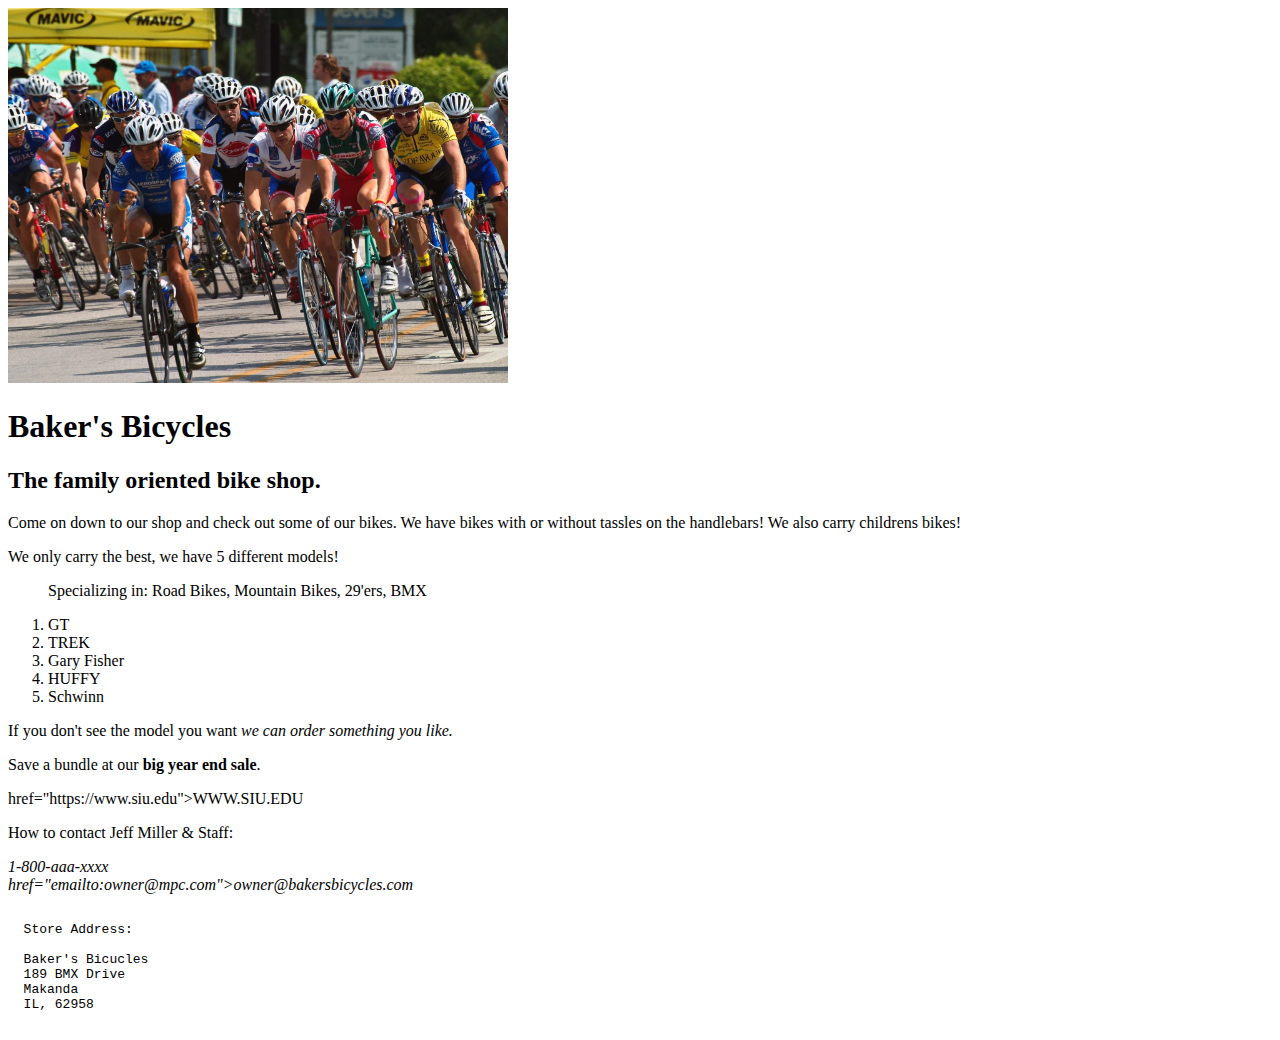
==== index.htm @ 4a3900c2 "Update index.htm" ====
<!DOCTYPE html>
<!--@author sydni baker, Bakers Bicycle Index Page
Southern Illinois University Developed: 01/22/25 Tested 01/22/25
No errors on https://validator.w3.org/ or https://jigsaw.w3.org/css-validator/
-->

<!--Comment Header for my website -->
<html lang="en-US">
  <head>
    <link rel='stylesheet' href='index.css' type=text/>
    <meta charset="utf-8">
    <title>Baker's Bicycle Site</title>
    <meta name="description" content="A small bike shop with 5 different brands of bikes">  <meta name="keywords" content"miller, Pro, cycle, Trek, GT, BMX, Road Bikes, 29'ers">
  </head>

  <body>
    <header>
      <img src="images/Bicycles.png" alt="MPC Logo" width="500">
    </header>
      <h1>Baker's Bicycles</h1>
      <h2>The family oriented bike shop.</h2>
      <p>Come on down to our shop and check out some of our bikes. We have bikes with or without tassles on the handlebars! We also carry childrens bikes!</p>

    
    <p>We only carry the best, we have 5 different models!</p>
    <!--block quote-->
    <blockquote>Specializing in: Road Bikes, Mountain Bikes, 29'ers, BMX
    </blockquote>
    <!--list of bikes-->
    <ol>
      <li>GT</li> <li>TREK</li>  <li>Gary Fisher</li>  <li>HUFFY</li>  <li>Schwinn</li>
    </ol>
    <!--inline element-->
    <p>If you don't see the model you want <em>we can order something you like.</em></p>
    <p>Save a bundle at our <strong>big year end sale</strong>.</p>
    <!--not sure waht "school" you were referring to, but here is a link :)-->
    <a> href="https://www.siu.edu">WWW.SIU.EDU</a> 

    <p>How to contact Jeff Miller &amp; Staff:</p><address>1-800-aaa-xxxx<br>
    <a> href="emailto:owner@mpc.com">owner@bakersbicycles.com</a>  </address>
    
    <pre>
<!--my address-->
  Store Address:

  Baker's Bicucles
  189 BMX Drive
  Makanda
  IL, 62958
    </pre>


    
  </body>

</html>
---- index.css ----
h1 {color: blue;}
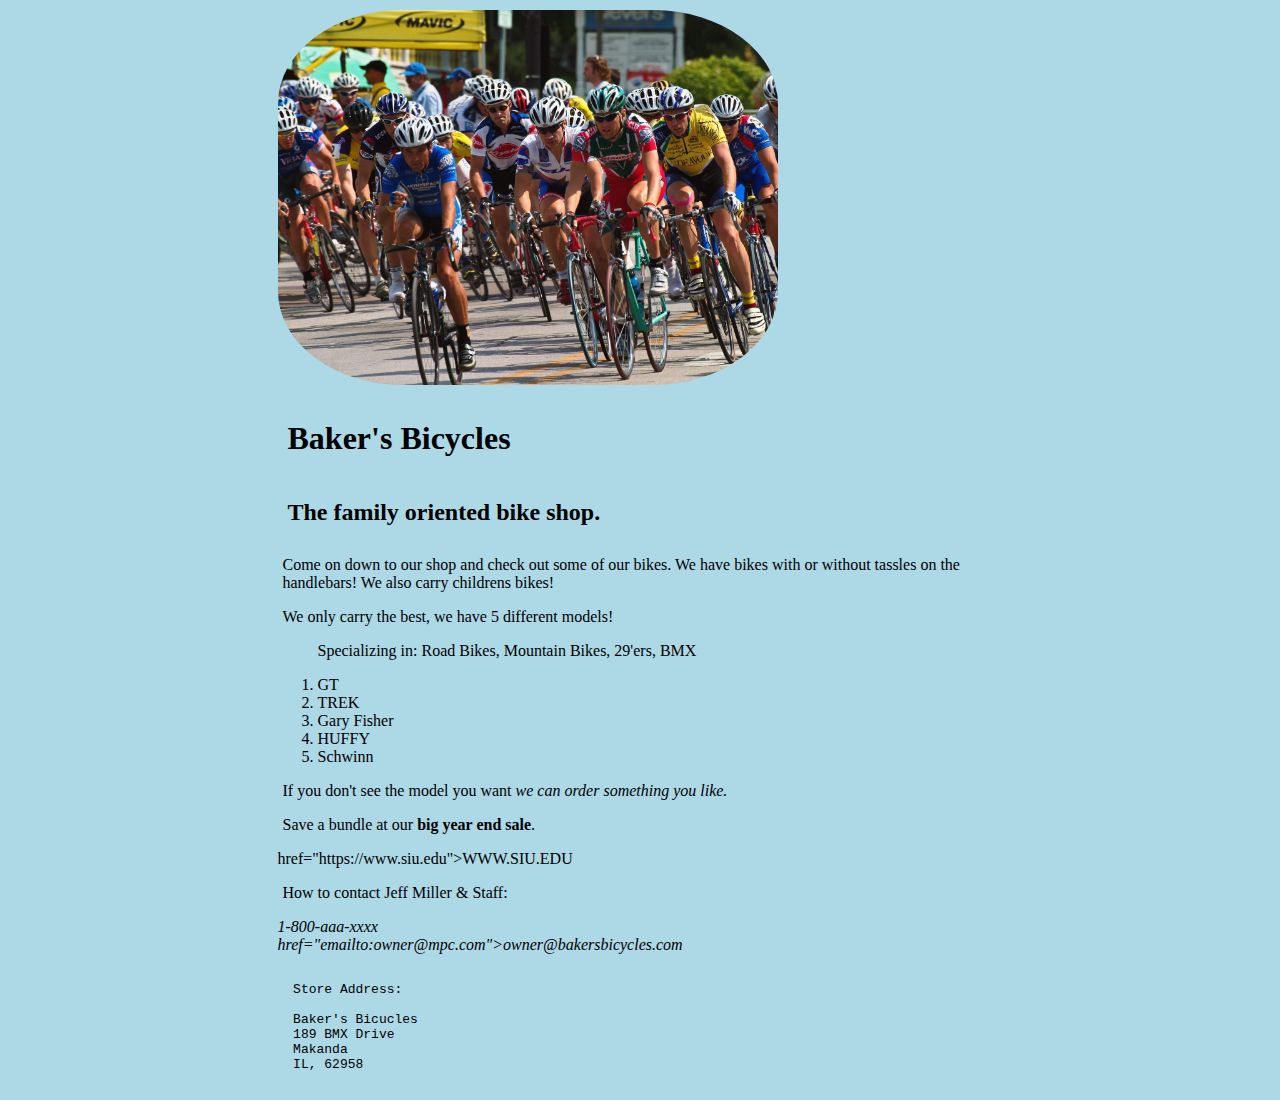
==== commit 0bd7936e: "Update index.htm" ====
--- a/index.htm
+++ b/index.htm
@@ -7,7 +7,6 @@
 <!--Comment Header for my website -->
 <html lang="en-US">
   <head>
-    <link rel='stylesheet' href='index.css' type=text/>
     <meta charset="utf-8">
     <title>Baker's Bicycle Site</title>
     <meta name="description" content="A small bike shop with 5 different brands of bikes">  <meta name="keywords" content"miller, Pro, cycle, Trek, GT, BMX, Road Bikes, 29'ers">
@@ -16,6 +15,7 @@
   <body>
     <header>
       <img src="images/Bicycles.png" alt="MPC Logo" width="500">
+      <link rel="stylesheet" href="main.css">
     </header>
       <h1>Baker's Bicycles</h1>
       <h2>The family oriented bike shop.</h2>
--- a/main.css
+++ b/main.css
@@ -0,0 +1,34 @@
+img{
+  border-color: blue;
+  border-radius: 25%;
+  position: relative;
+
+}
+
+body {
+  margin: 10px auto 10px;
+  background-color: lightblue;
+  width: 725px;
+}
+
+h1 {
+  padding: 10px;
+
+}
+
+h2 {
+  padding: 10px;
+}
+
+h3 {
+  padding: 10px;
+}
+
+p {
+  padding-right: 5px;
+  padding-left: 5px;
+}
+
+.list{
+  padding: 10px;
+}
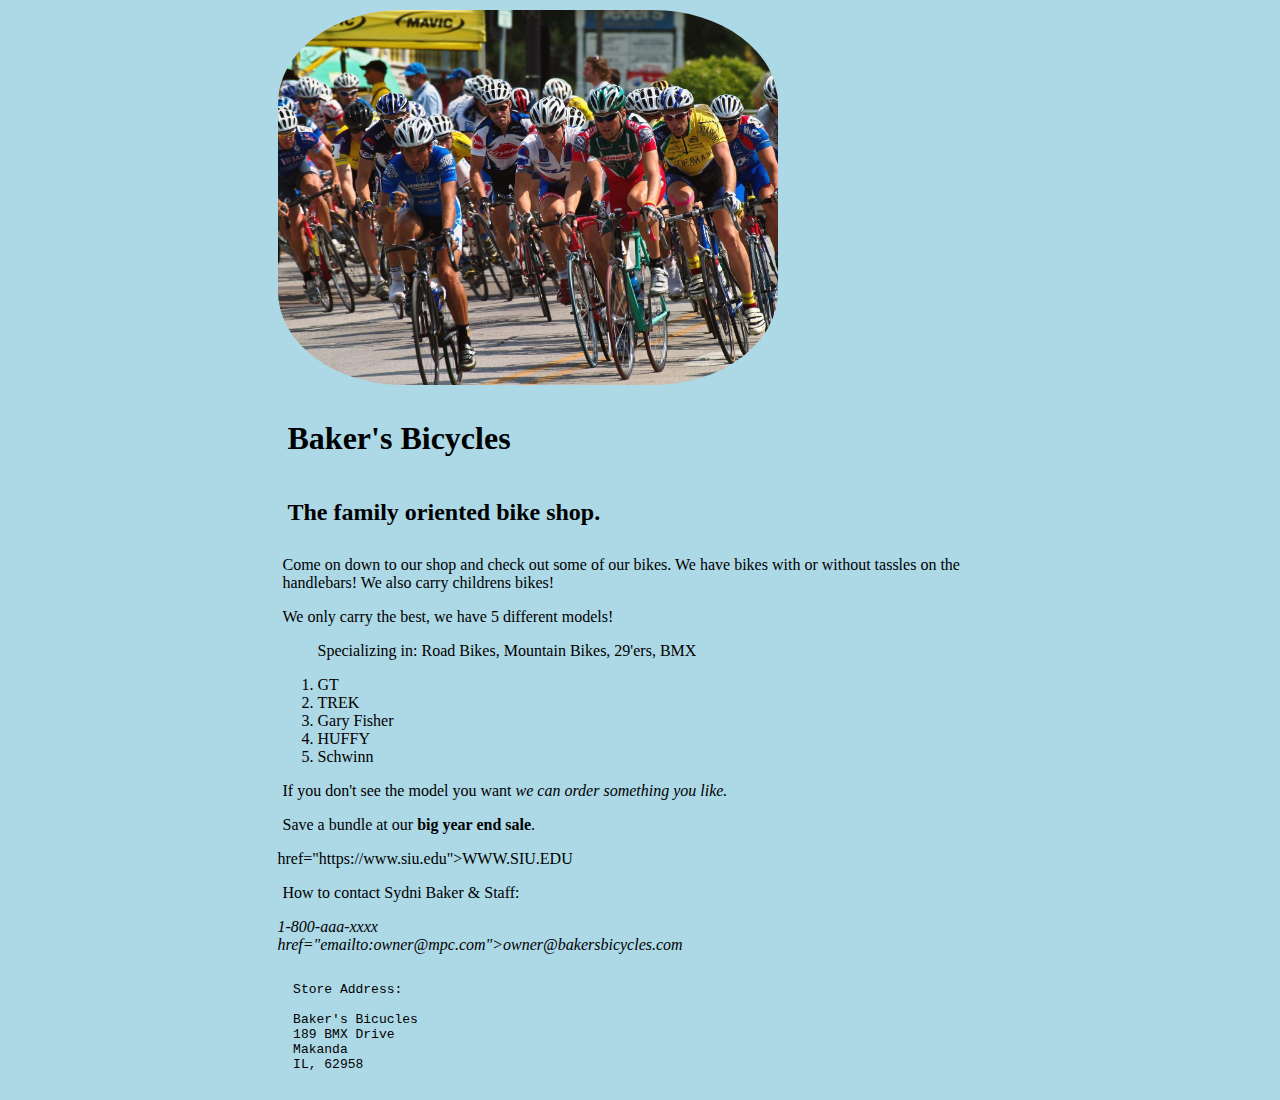
==== commit 5934ae1a: "Update index.htm" ====
--- a/index.htm
+++ b/index.htm
@@ -36,7 +36,7 @@
     <!--not sure waht "school" you were referring to, but here is a link :)-->
     <a> href="https://www.siu.edu">WWW.SIU.EDU</a> 
 
-    <p>How to contact Jeff Miller &amp; Staff:</p><address>1-800-aaa-xxxx<br>
+    <p>How to contact Sydni Baker &amp; Staff:</p><address>1-800-aaa-xxxx<br>
     <a> href="emailto:owner@mpc.com">owner@bakersbicycles.com</a>  </address>
     
     <pre>
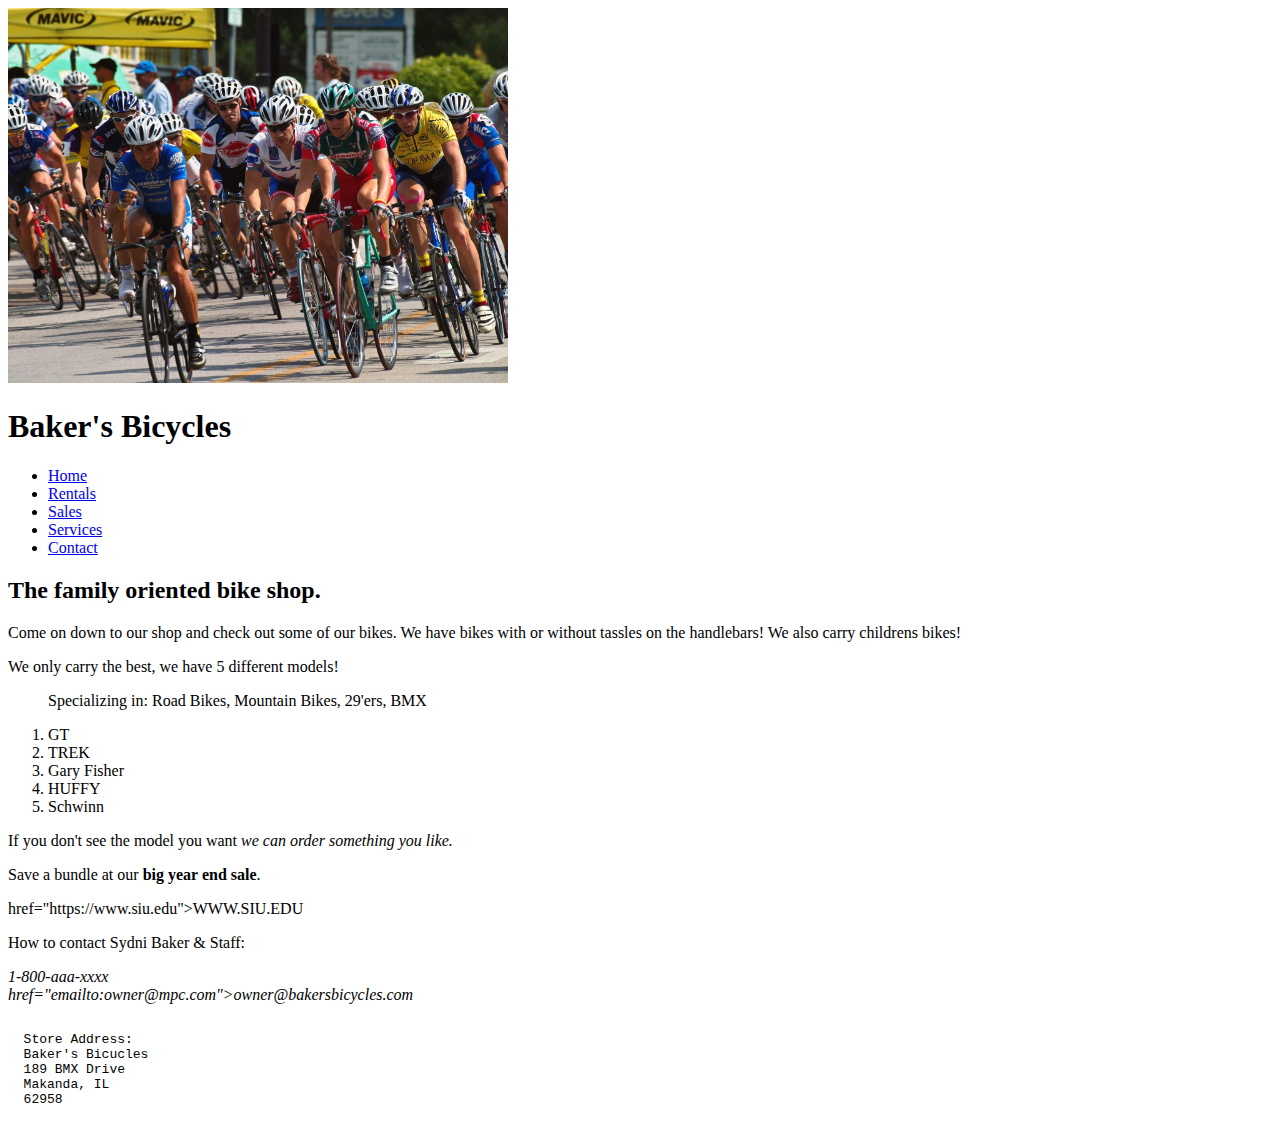
==== commit 32603162: "Update index.htm" ====
--- a/index.htm
+++ b/index.htm
@@ -9,15 +9,38 @@
   <head>
     <meta charset="utf-8">
     <title>Baker's Bicycle Site</title>
+    <link rel="stylesheet" href="styles/main.css">
+    <link rel="stylesheet" href="styles/slicknav.css">
+    <script scr ="https://code.jquery.com/jquery-3.2.1.min.js"></script>
+    <script scr="js/jquery.slicknav.min.js"></script>
+    <script type="text/javascript">
+      $(document).ready(function(){
+        $('nav_menu').slicknav({prependTo:"mobile_menu"});
+      });
+    </script>
+
+
     <meta name="description" content="A small bike shop with 5 different brands of bikes">  <meta name="keywords" content"miller, Pro, cycle, Trek, GT, BMX, Road Bikes, 29'ers">
+    <meta name="viewport" content="wideth=device-wisth, intital-scale=1">
+
   </head>
-
   <body>
     <header>
-      <img src="images/Bicycles.png" alt="MPC Logo" width="500">
-      <link rel="stylesheet" href="main.css">
+      <div class="bluetouch"><img src="images/Bicycles.png" alt="MPC Logo" width="500"></div>
+      <h1>Baker's Bicycles</h1>
     </header>
-      <h1>Baker's Bicycles</h1>
+
+     <!--Navigation Menu-->
+     <nav id=""mobile_menu"></nav>
+     <nav id="nav_menu">
+         <ul>
+             <li><a href="index.htm"class="current">Home</a></li>
+             <li><a href="rental.htm">Rentals</a></li>
+             <li><a href="sales.htm">Sales</a></li>
+             <li><a href="service.htm">Services</a></li>
+             <li><a href="contact.htm"class="lastitem">Contact</a></li>
+         </ul>
+     </nav>
       <h2>The family oriented bike shop.</h2>
       <p>Come on down to our shop and check out some of our bikes. We have bikes with or without tassles on the handlebars! We also carry childrens bikes!</p>
 
@@ -42,11 +65,10 @@
     <pre>
 <!--my address-->
   Store Address:
-
   Baker's Bicucles
   189 BMX Drive
-  Makanda
-  IL, 62958
+  Makanda, IL 
+  62958
     </pre>
 
 
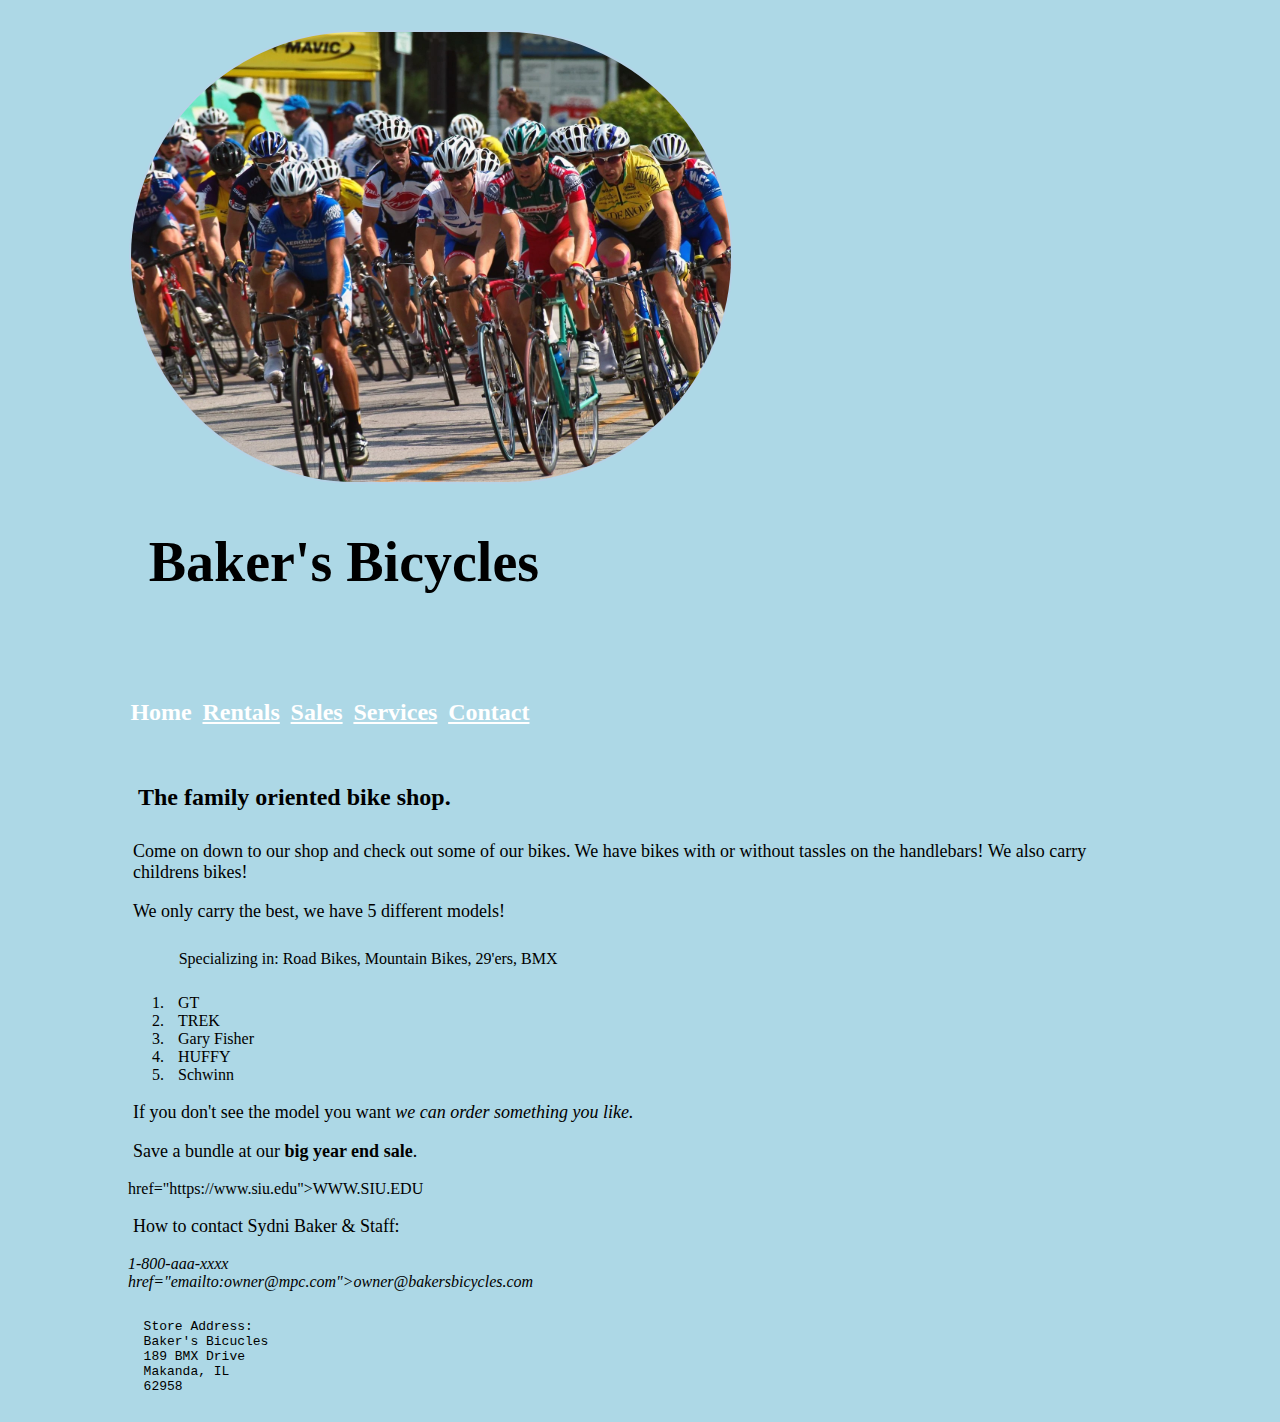
==== commit 6c35dfc7: "Update index.htm" ====
--- a/index.htm
+++ b/index.htm
@@ -26,6 +26,9 @@
   </head>
   <body>
     <header>
+      <audio autoplay muted loop>
+        <source src = "audio/Morning Walk.mp3" type = "audio/mpeg">
+      </audio>
       <div class="bluetouch"><img src="images/Bicycles.png" alt="MPC Logo" width="500"></div>
       <h1>Baker's Bicycles</h1>
     </header>
--- a/styles/main.css
+++ b/styles/main.css
@@ -0,0 +1,120 @@
+/*@author Sydni Baker, Baker's Bicycles CSS Style Page, Southern Illinois University Developed: 01/22/2025*/
+
+/*tablet landscape and desktop layout (960px or more)*/
+@media only screen and (max-width: 2024px){
+    #mobile_menu{display: none;}
+}
+/*table portrait layout (768px to 959px)*/
+@media only screen and (max-width: 959px){
+    #mobile_menu{display: none;}
+}
+/*mobile landscape layout (480px to 767px)*/
+@media only screen and (max-width: 767px) {
+    #mobile_menu {display: block;}
+    #nav_menu {display: none;}
+    header h2 {font-size: 1.375em;}
+    header h3 {font-size: .8125em;}
+    p {font-size: .875em;}
+    article h1, main h2, aside h2
+        {font-size: 1em;}
+    aside li {font-size: .875em;}
+}
+/*The Styles for the Elements*/
+body{
+    font-size: 1em;
+    width: 90%;
+    max-width: 1024px;
+    background-color: lightblue;
+    margin: 10px auto;
+}
+header{
+    width: 97.917%;
+    padding: 10px 1.0417%;
+    clear: both;
+    font-size: 2em;
+}
+main {
+    width: 47.917%;
+    padding: 10px 1.0417%;
+    background-color: white;
+    float: left;
+}
+aside{
+    width: 47.917%;
+    padding: 10px 1.0417%;
+    background-color: white;
+    float: right;
+}
+h1{
+    font-size: 1.75em;
+    padding: 10px;
+}
+h2{
+    font-size: 1.5em;
+    padding: 10px;
+}
+h3{
+    font-size: 1.125em;
+    padding: 10px;
+}
+p{
+    font-size: 1.125em;
+    padding-left: 5px;
+    padding-right: 5px;
+}
+blockquote{
+    width: 47.917%;
+    padding: 10px 1.0417%;
+    float: center;
+}
+footer{
+    font-size: .75em;
+    width: 97.917%;
+    padding: 10px 1.0417%;
+    clear: both;
+}
+u1{
+    padding-left: 10px;
+}
+li{
+    padding-left: 10px;
+}
+/*Navigation CSS Aligned Left*/
+#nav_menu ul{
+    list-style-type: none;
+    padding: 1em 0;
+    font-size: 1.5em;
+    text-align: left;
+}
+#nav_menu ul li{
+    display: inline;
+    padding: 0.1em;
+}
+#nav_menu ul li a{
+    font-weight: bold;
+    color: white;
+}
+#nav_menu ul li a.current{
+    text-decoration: none;
+}
+
+/* Special main image on index page with blue border and rounded corner- must have .bluetouch div class */ 
+.bluetouch img {
+    width: 100%;
+    max-width: 600px;
+    border: 2px solid #B5D3E7;
+    margin: 0;
+    padding: 0;
+    border-radius: 1000px;
+    -moz-border-radius: 1000px;
+    position: relative;
+    right: 10px; 
+    top: 10px; 
+}
+
+/*Basic Images Where borders are not Required*/
+img {
+    width: 100%;
+    max-width: none;
+    position: static;
+}
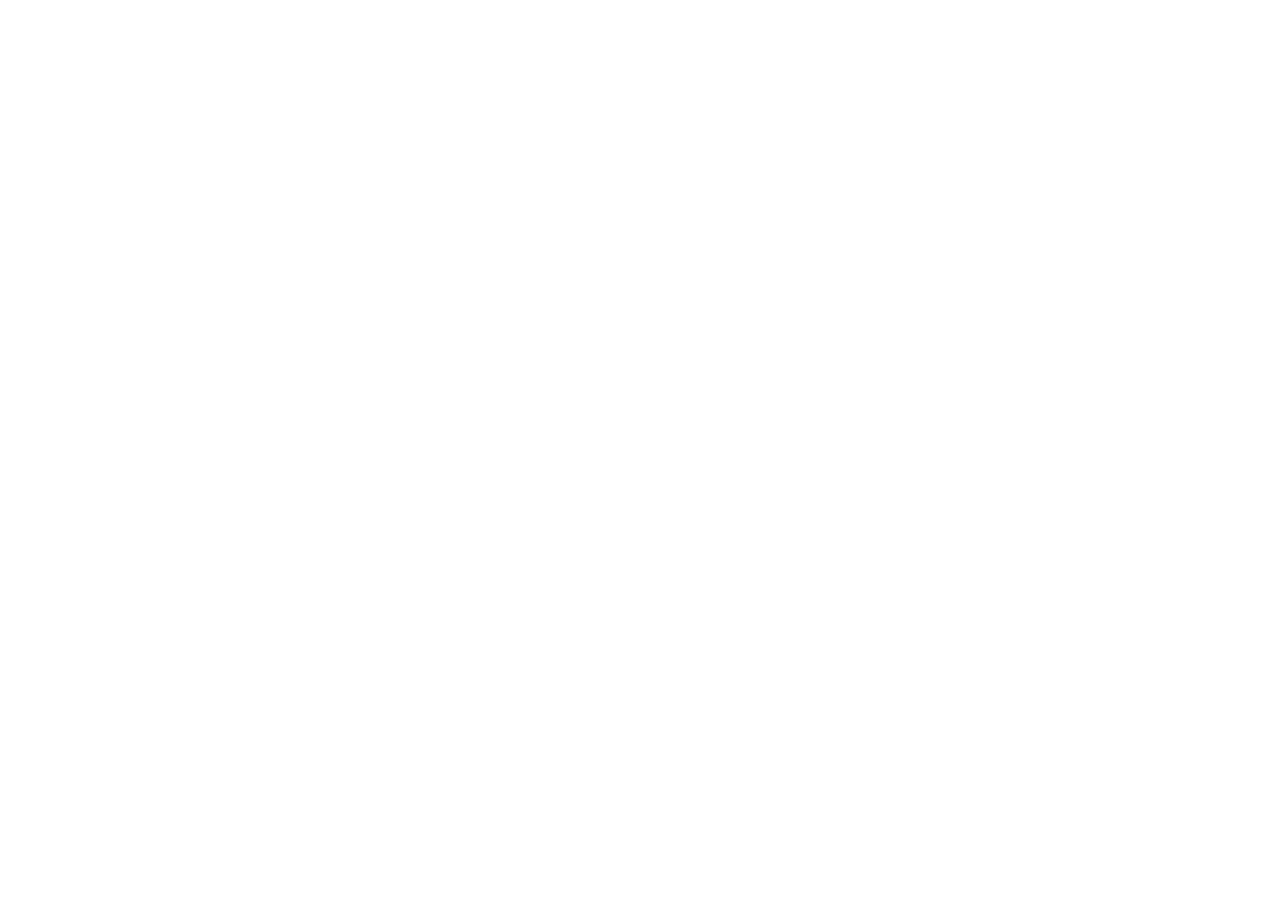
==== commit 77d54f59: "Update index.htm" ====
--- a/index.htm
+++ b/index.htm
@@ -8,9 +8,7 @@
 <html lang="en-US">
   <head>
     <meta charset="utf-8">
-    <title>Baker's Bicycle Site</title>
-    <link rel="stylesheet" href="styles/main.css">
-    <link rel="stylesheet" href="styles/slicknav.css">
+    
     <script scr ="https://code.jquery.com/jquery-3.2.1.min.js"></script>
     <script scr="js/jquery.slicknav.min.js"></script>
     <script type="text/javascript">
@@ -19,64 +17,5 @@
       });
     </script>
 
-
-    <meta name="description" content="A small bike shop with 5 different brands of bikes">  <meta name="keywords" content"miller, Pro, cycle, Trek, GT, BMX, Road Bikes, 29'ers">
-    <meta name="viewport" content="wideth=device-wisth, intital-scale=1">
-
-  </head>
-  <body>
-    <header>
-      <audio autoplay muted loop>
-        <source src = "audio/Morning Walk.mp3" type = "audio/mpeg">
-      </audio>
-      <div class="bluetouch"><img src="images/Bicycles.png" alt="MPC Logo" width="500"></div>
-      <h1>Baker's Bicycles</h1>
-    </header>
-
-     <!--Navigation Menu-->
-     <nav id=""mobile_menu"></nav>
-     <nav id="nav_menu">
-         <ul>
-             <li><a href="index.htm"class="current">Home</a></li>
-             <li><a href="rental.htm">Rentals</a></li>
-             <li><a href="sales.htm">Sales</a></li>
-             <li><a href="service.htm">Services</a></li>
-             <li><a href="contact.htm"class="lastitem">Contact</a></li>
-         </ul>
-     </nav>
-      <h2>The family oriented bike shop.</h2>
-      <p>Come on down to our shop and check out some of our bikes. We have bikes with or without tassles on the handlebars! We also carry childrens bikes!</p>
-
-    
-    <p>We only carry the best, we have 5 different models!</p>
-    <!--block quote-->
-    <blockquote>Specializing in: Road Bikes, Mountain Bikes, 29'ers, BMX
-    </blockquote>
-    <!--list of bikes-->
-    <ol>
-      <li>GT</li> <li>TREK</li>  <li>Gary Fisher</li>  <li>HUFFY</li>  <li>Schwinn</li>
-    </ol>
-    <!--inline element-->
-    <p>If you don't see the model you want <em>we can order something you like.</em></p>
-    <p>Save a bundle at our <strong>big year end sale</strong>.</p>
-    <!--not sure waht "school" you were referring to, but here is a link :)-->
-    <a> href="https://www.siu.edu">WWW.SIU.EDU</a> 
-
-    <p>How to contact Sydni Baker &amp; Staff:</p><address>1-800-aaa-xxxx<br>
-    <a> href="emailto:owner@mpc.com">owner@bakersbicycles.com</a>  </address>
-    
-    <pre>
-<!--my address-->
-  Store Address:
-  Baker's Bicucles
-  189 BMX Drive
-  Makanda, IL 
-  62958
-    </pre>
-
-
-    
-  </body>
-
 </html>
 
